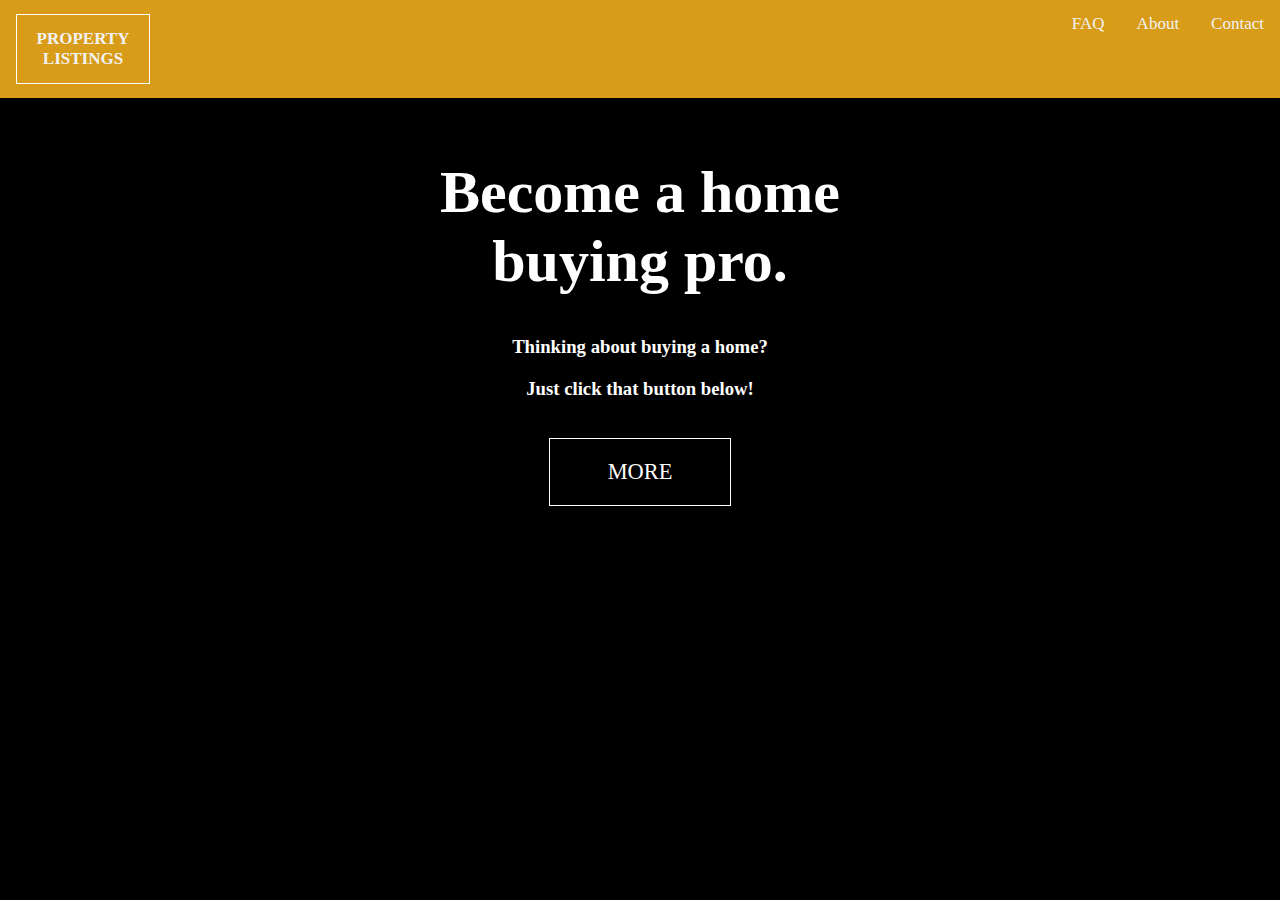
==== index.html @ 90d7e583 "Initial" ====
<!DOCTYPE html>
<html>
  <head>
    <title></title>
    <link rel="stylesheet" href="landing.css" />
    <link rel="stylesheet" href="styling.css" />
  </head>
  <body>
    <!--Navigation bar-->
    <div class="header">
      <div class="name">
        <p>
          <b><a class="button-line" href="index.html">Property Listings</a></b>
        </p>
      </div>
      <a href="#contact">Contact</a>
      <a href="#about">About</a>
      <a href="#faq">FAQ</a>
    </div>

    <div class="landing">
      <div>
        <h1>
          Become a home<br />
          buying pro.<br />
        </h1>
        <h3>Thinking about buying a home?</h3>
        <h3>Just click that button below!</h3>
        <br />
        <a class="button-line" href="content.html">More</a>
      </div>
    </div>
  </body>
</html>
---- landing.css ----
body {
  background-color: black;
  text-align: center;
}
.landing {
  width: 100%;
  height: 100%;
}
h1 {
  margin-bottom: 40px;
  margin-top: 60px;
  color: #fff;
  font-weight: 800;
  text-align: center;
  font-size: 60px;
}
h3 {
  color: white;
  text-align: center;
  margin-bottom: 20px;
}
.button-line {
  text-transform: uppercase;
  background: transparent;
  border: 1px solid #fff;
  color: #fff;
  text-align: center;
  font-size: 1.4em;
  padding: 20px 40px;
  text-decoration: none;
  margin: 0 auto;
  display: block;
  width: 100px;
}
---- styling.css ----
* {
  margin: 0;
}
.name {
  font-size: 20px;
  float: left;
  color: #f2f2f2;
  text-align: center;
  padding: 14px 16px;
  text-decoration: none;
}
.header {
  background-color: rgb(216, 156, 25);
  overflow: hidden;
}
.header a {
  float: right;
  color: #f2f2f2;
  text-align: center;
  padding: 14px 16px;
  text-decoration: none;
  font-size: 17px;
}
.header a:hover {
  background-color: #ddd;
  color: black;
  border-radius: 15px 15px 15px 15px;
}
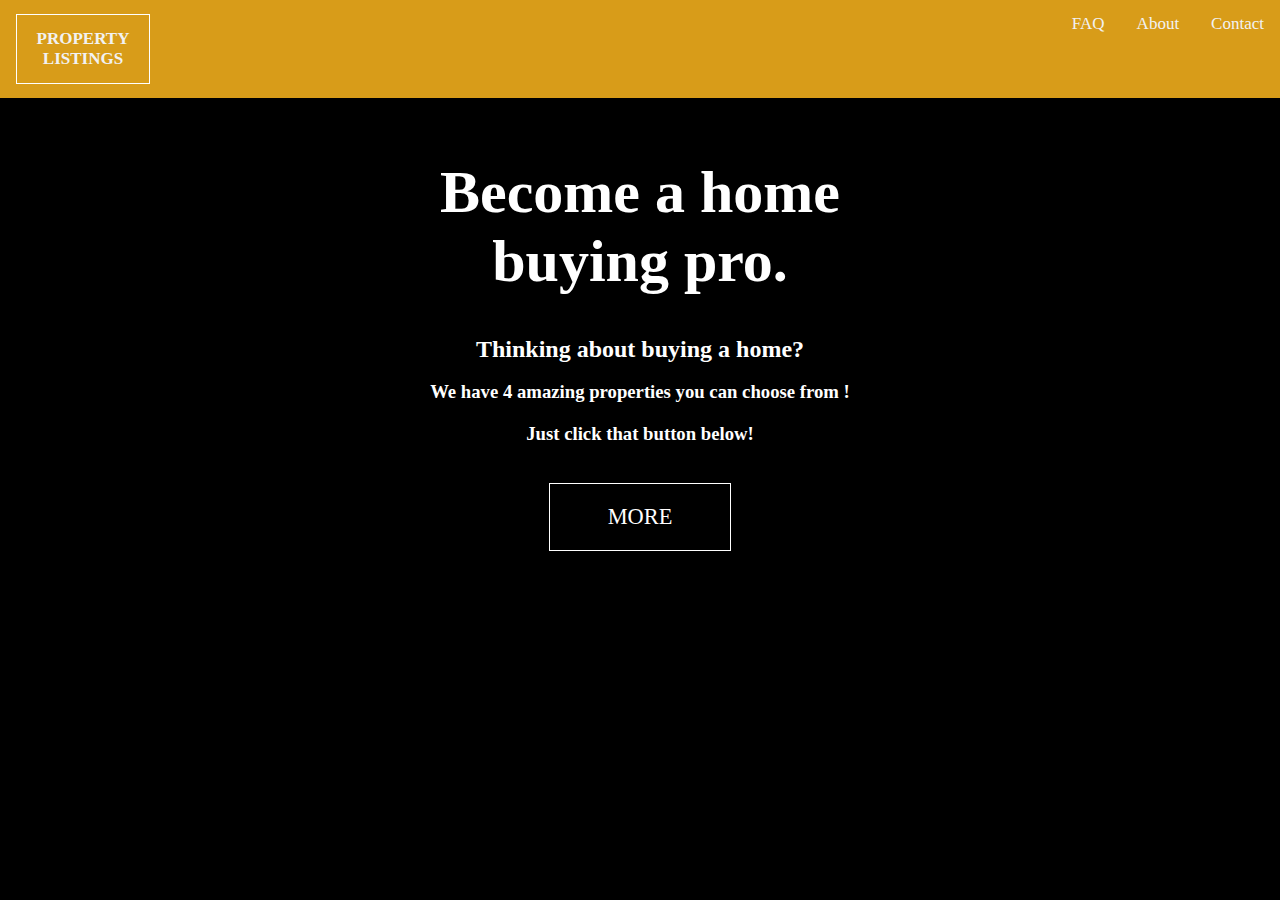
==== commit f2f3fe5e: "updated eom" ====
--- a/index.html
+++ b/index.html
@@ -13,9 +13,9 @@
           <b><a class="button-line" href="index.html">Property Listings</a></b>
         </p>
       </div>
-      <a href="#contact">Contact</a>
-      <a href="#about">About</a>
-      <a href="#faq">FAQ</a>
+      <a href="contact.html">Contact</a>
+      <a href="about.html">About</a>
+      <a href="faq.html">FAQ</a>
     </div>
 
     <div class="landing">
@@ -24,7 +24,9 @@
           Become a home<br />
           buying pro.<br />
         </h1>
-        <h3>Thinking about buying a home?</h3>
+        <h2>Thinking about buying a home?</h2>
+        <br />
+        <h3>We have 4 amazing properties you can choose from !</h3>
         <h3>Just click that button below!</h3>
         <br />
         <a class="button-line" href="content.html">More</a>
--- a/landing.css
+++ b/landing.css
@@ -32,3 +32,12 @@
   display: block;
   width: 100px;
 }
+
+.button-line:hover {
+  background-color: white;
+  color: black;
+}
+
+h2 {
+  color: white;
+}
